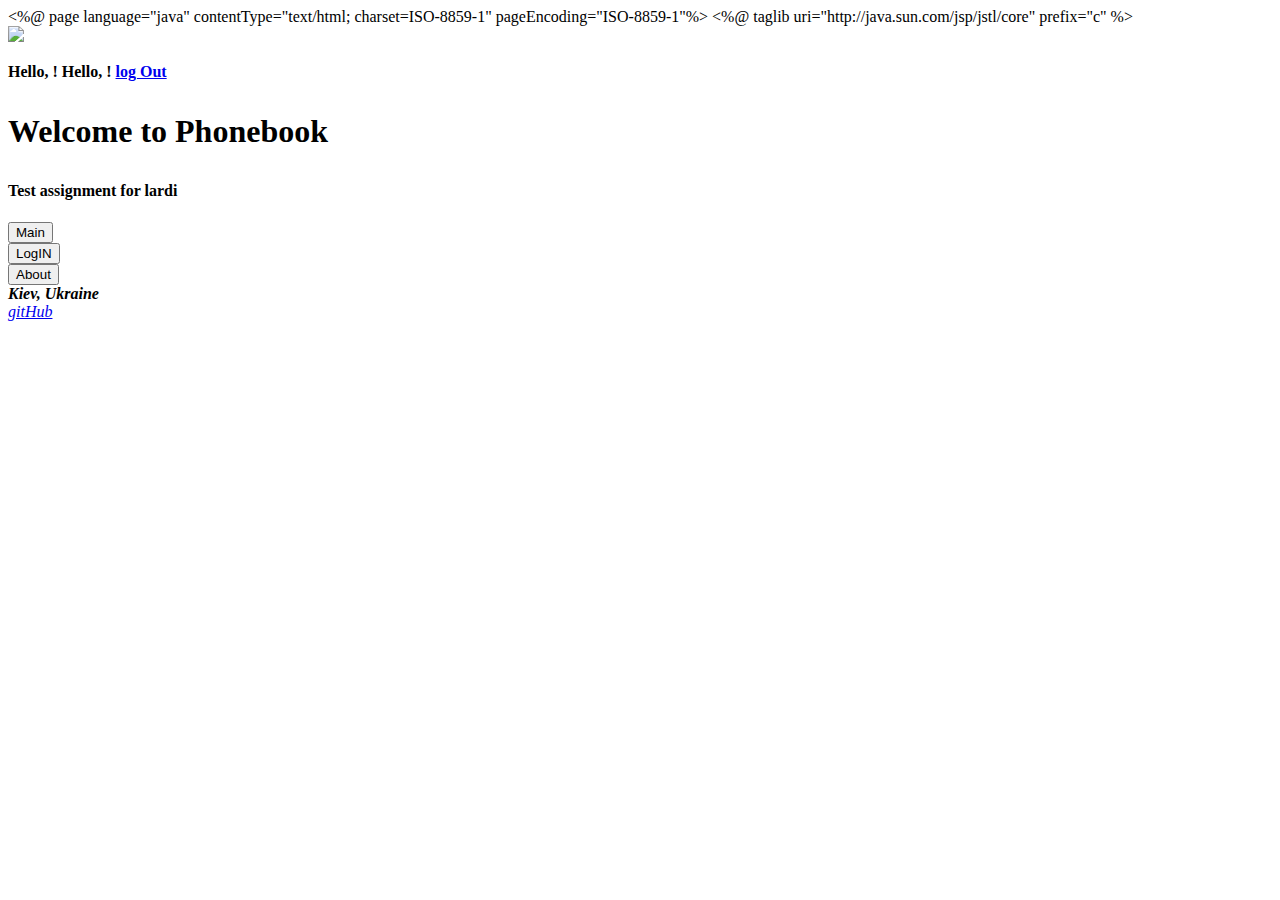
==== src/main/webapp/WEB-INF/views/about.html @ cdb7e968 "thymeleaf finally works!" ====
<%@ page language="java" contentType="text/html; charset=ISO-8859-1"
    pageEncoding="ISO-8859-1"%>
<!DOCTYPE html PUBLIC "-//W3C//DTD HTML 4.01 Transitional//EN" "http://www.w3.org/TR/html4/loose.dtd">
<%@ taglib uri="http://java.sun.com/jsp/jstl/core" prefix="c" %>
<html>
<head>
<meta http-equiv="Content-Type" content="text/html; charset=ISO-8859-1">
 
 <link rel="stylesheet" type="text/css" href="resources/css/bootstrap-theme.css">
 <link rel="stylesheet" type="text/css" href="resources/css/bootstrap.css">
 <link rel="stylesheet" type="text/css" href="resources/css//bootstrap-theme.min.css">
 <link rel="stylesheet" type="text/css" href="resources/css/bootstrap.min.css">
 <link href='http://fonts.googleapis.com/css?family=Alegreya+Sans:400,700,500italic' rel='stylesheet' type='text/css'>
 <link rel="stylesheet" type="text/css" href="resources/css/stylesCSS.css">
 <script src = "http://code.jquery.com/jquery-2.1.4.js"></script>


<title></title>
</head>
<body>
<div class = "container">
	<div class = "row">
		
		<div class = "col-md-3">
		<img class = "title-logo" src = "resources/images/logo.png"/>
			<h4><div class = "text-center">
				<c:if test="${sessionScope.login!= null}">
				<b>Hello, <c:out value="${login}"/>!</b>
				</c:if>
				<c:if test="${login == null}">
				<b>Hello, <c:out value="guest"/>!</b>
				</c:if>
				<a href="#" class = "myLink"> log Out</a>
			</div></h4>
		</div>
		<div class = "col-md-9">
			<h1><p class="text-center text-capitalize title-super">Welcome to Phonebook</p></h1>
			<h4 class ="text-center">Test assignment for lardi</h4>
		
	</div class = "button_class">
	
		<div class="btn-group btn-group-justified" role="group" aria-label="...">
			<div class="btn-group" role="group">
			<a href="index" id="btn">
			<button type="button" class="btn btn-default">Main</button>
			</a>
		</div>
		<div class="btn-group" role="group">
			<a href="login" id="btn">
			<button type="button" class="btn btn-default" >LogIN</button>
			</a>
		</div>
		<div class="btn-group" role="group">
			<a href="about" id="btn">
			<button type="button" class="btn btn-default">About</button>
			</a>
		</div>
	</div>
			
		
	
	<div class = "footer">
		<div class = "row">
		
			<div class = "col-md-8">
			</div >
			<div class = "col-md-4">
			
				<address>
				<strong>Kiev, Ukraine</strong><br>
				<a href="https://github.com/kastyan-kg/PhoneBook.git">gitHub</a>
				</address>
		    </div>
		</div>
	</div>
	
</div>
</div>
</body>
</html>
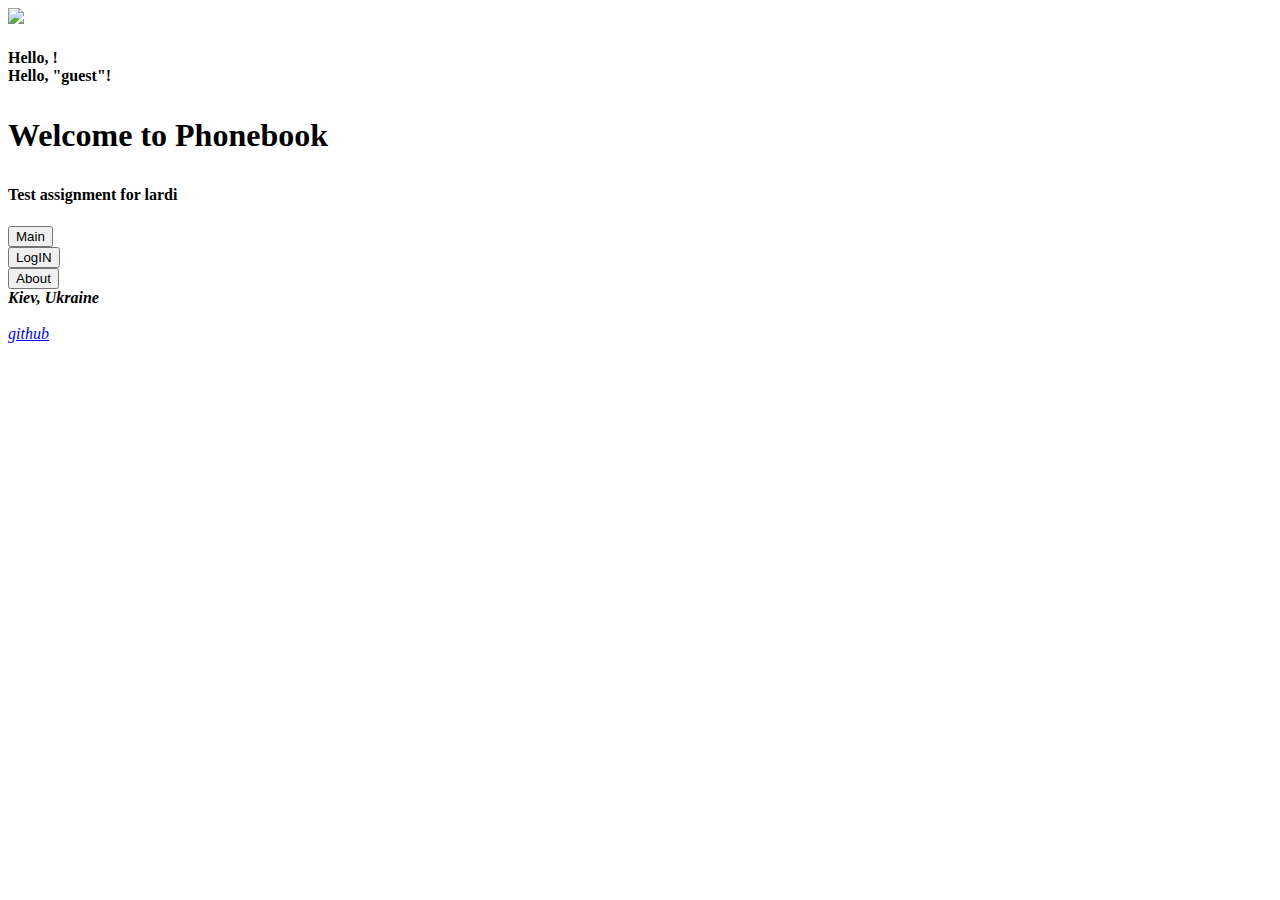
==== commit d8111e18: "configured session, thymeleaf + spring, can save user" ====
--- a/src/main/webapp/WEB-INF/views/about.html
+++ b/src/main/webapp/WEB-INF/views/about.html
@@ -1,17 +1,15 @@
-<%@ page language="java" contentType="text/html; charset=ISO-8859-1"
-    pageEncoding="ISO-8859-1"%>
-<!DOCTYPE html PUBLIC "-//W3C//DTD HTML 4.01 Transitional//EN" "http://www.w3.org/TR/html4/loose.dtd">
-<%@ taglib uri="http://java.sun.com/jsp/jstl/core" prefix="c" %>
-<html>
+<!DOCTYPE html>
+<html xmlns:th="http://www.thymeleaf.org">
+
 <head>
-<meta http-equiv="Content-Type" content="text/html; charset=ISO-8859-1">
+<meta http-equiv="Content-Type" content="text/html; charset=UTF-8"/>
  
- <link rel="stylesheet" type="text/css" href="resources/css/bootstrap-theme.css">
- <link rel="stylesheet" type="text/css" href="resources/css/bootstrap.css">
- <link rel="stylesheet" type="text/css" href="resources/css//bootstrap-theme.min.css">
- <link rel="stylesheet" type="text/css" href="resources/css/bootstrap.min.css">
- <link href='http://fonts.googleapis.com/css?family=Alegreya+Sans:400,700,500italic' rel='stylesheet' type='text/css'>
- <link rel="stylesheet" type="text/css" href="resources/css/stylesCSS.css">
+ <link rel="stylesheet" type="text/css" href="resources/css/bootstrap-theme.css"></link>
+ <link rel="stylesheet" type="text/css" href="resources/css/bootstrap.css"></link>
+ <link rel="stylesheet" type="text/css" href="resources/css//bootstrap-theme.min.css"></link>
+ <link rel="stylesheet" type="text/css" href="resources/css/bootstrap.min.css"></link>
+ <link href='http://fonts.googleapis.com/css?family=Alegreya+Sans:400,700,500italic' rel='stylesheet' type='text/css'></link>
+ <link rel="stylesheet" type="text/css" href="resources/css/stylesCSS.css"></link>
  <script src = "http://code.jquery.com/jquery-2.1.4.js"></script>
 
 
@@ -23,42 +21,45 @@
 		
 		<div class = "col-md-3">
 		<img class = "title-logo" src = "resources/images/logo.png"/>
-			<h4><div class = "text-center">
-				<c:if test="${sessionScope.login!= null}">
-				<b>Hello, <c:out value="${login}"/>!</b>
-				</c:if>
-				<c:if test="${login == null}">
-				<b>Hello, <c:out value="guest"/>!</b>
-				</c:if>
-				<a href="#" class = "myLink"> log Out</a>
-			</div></h4>
+			<h4>
+			    <div class = "text-center">
+					<div th:if ='${user != null}'>
+						<b>Hello, <span th:text="${user.name}"/>!</b>
+					</div>
+					<div th:if ='${user == null}'>
+						<b>Hello, <th:text> "guest"</th:text>!</b>
+					</div>
+					
+				</div>
+			</h4>
 		</div>
 		<div class = "col-md-9">
 			<h1><p class="text-center text-capitalize title-super">Welcome to Phonebook</p></h1>
-			<h4 class ="text-center">Test assignment for lardi</h4>
+			<h4 class ="text-center"> Test assignment for lardi</h4>
 		
-	</div class = "button_class">
 	
+	</div>
 		<div class="btn-group btn-group-justified" role="group" aria-label="...">
 			<div class="btn-group" role="group">
-			<a href="index" id="btn">
-			<button type="button" class="btn btn-default">Main</button>
-			</a>
+				<a href="index" id="btn">
+					<button type="button" class="btn btn-default">Main</button>
+				</a>
 		</div>
 		<div class="btn-group" role="group">
 			<a href="login" id="btn">
-			<button type="button" class="btn btn-default" >LogIN</button>
+				<button type="button" class="btn btn-default" >LogIN</button>
 			</a>
 		</div>
 		<div class="btn-group" role="group">
 			<a href="about" id="btn">
-			<button type="button" class="btn btn-default">About</button>
+				<button type="button" class="btn btn-default">About</button>
 			</a>
 		</div>
 	</div>
-			
-		
 	
+	<div>
+	<!-- smth inside -->
+	</div>
 	<div class = "footer">
 		<div class = "row">
 		
@@ -67,13 +68,14 @@
 			<div class = "col-md-4">
 			
 				<address>
-				<strong>Kiev, Ukraine</strong><br>
-				<a href="https://github.com/kastyan-kg/PhoneBook.git">gitHub</a>
+				<strong>Kiev, Ukraine</strong><br></br>
+				<a href="https://github.com/kastyan-kg/PhoneBook.git">github</a>
 				</address>
 		    </div>
 		</div>
 	</div>
 	
+
 </div>
 </div>
 </body>
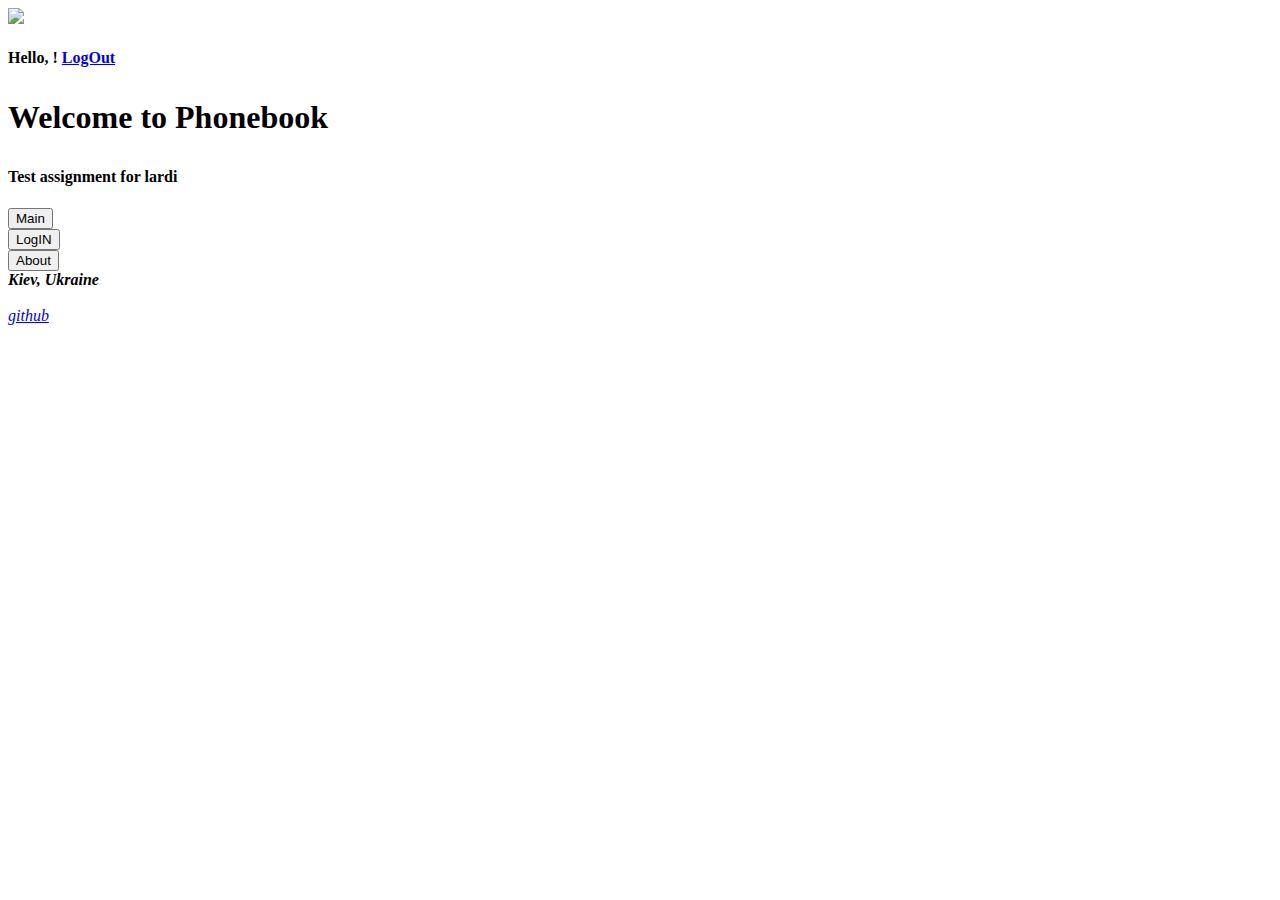
==== commit bfe4e2f9: "'ki'" ====
--- a/src/main/webapp/WEB-INF/views/about.html
+++ b/src/main/webapp/WEB-INF/views/about.html
@@ -23,13 +23,7 @@
 		<img class = "title-logo" src = "resources/images/logo.png"/>
 			<h4>
 			    <div class = "text-center">
-					<div th:if ='${user != null}'>
-						<b>Hello, <span th:text="${user.name}"/>!</b>
-					</div>
-					<div th:if ='${user == null}'>
-						<b>Hello, <th:text> "guest"</th:text>!</b>
-					</div>
-					
+						<b>Hello, <span th:text="${user.name}"/>!</b> <a href="logout" id="btn">LogOut</a>
 				</div>
 			</h4>
 		</div>
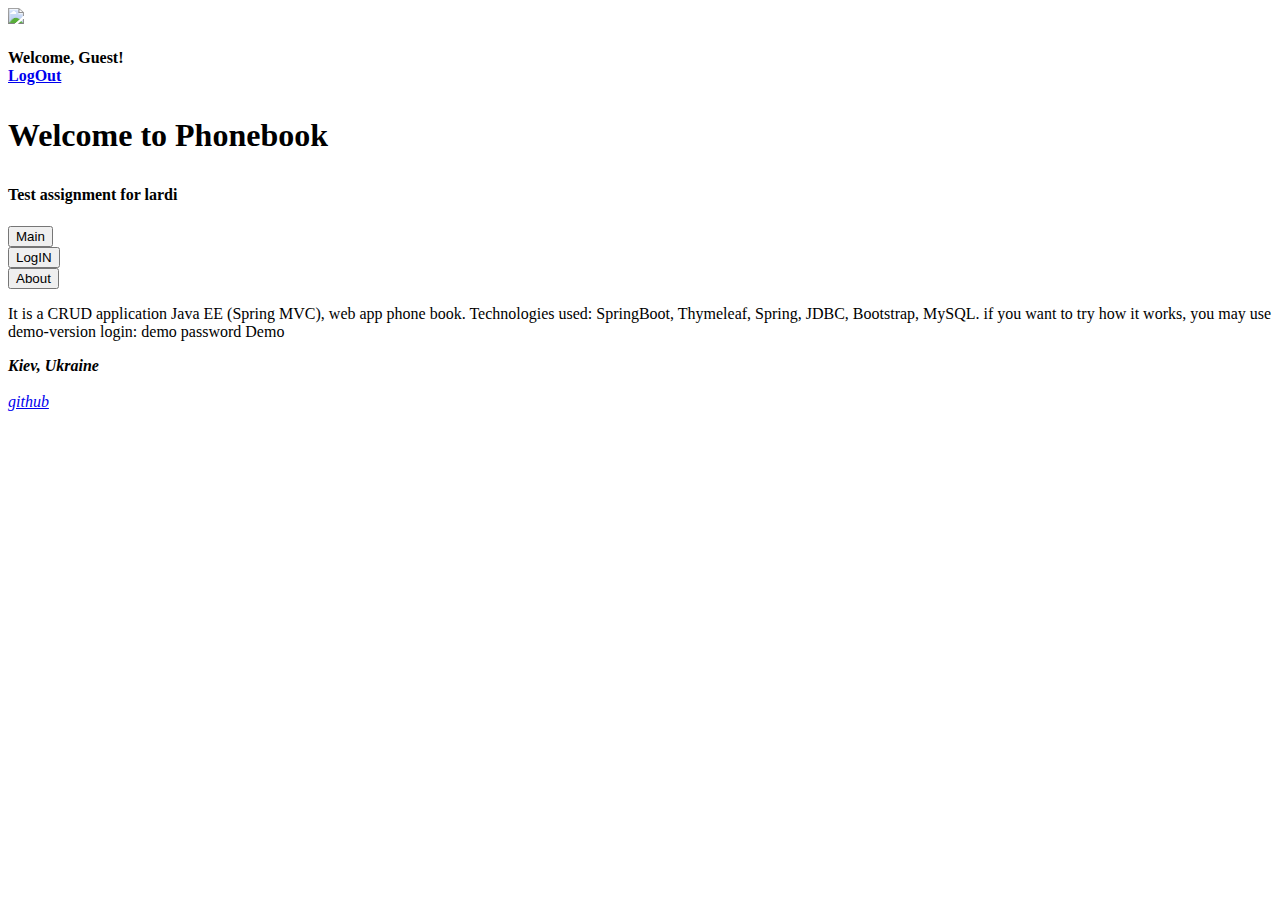
==== commit cab837fb: "delete option + checked DAOs for all DB methods" ====
--- a/src/main/webapp/WEB-INF/views/about.html
+++ b/src/main/webapp/WEB-INF/views/about.html
@@ -23,7 +23,13 @@
 		<img class = "title-logo" src = "resources/images/logo.png"/>
 			<h4>
 			    <div class = "text-center">
-						<b>Hello, <span th:text="${user.name}"/>!</b> <a href="logout" id="btn">LogOut</a>
+						<div th:if="${user.name == 'guest'}"> <!-- if customer is anonymous-->
+							<b><div>Welcome, Guest!</div></b>
+						</div>
+
+						<div th:unless="${user.name == 'guest'}"> <!-- if customer is not anonymous(logged in)-->
+							<b><div th:text="'Hello, ' + ${user.name} + ' !'"></div></b><a href="logout" id="btn">LogOut</a>
+						</div>
 				</div>
 			</h4>
 		</div>
@@ -53,6 +59,10 @@
 	
 	<div>
 	<!-- smth inside -->
+		<p class="lead">It is a CRUD application Java EE (Spring MVC), web app phone book.  
+		Technologies used: SpringBoot, Thymeleaf, Spring, JDBC, Bootstrap, MySQL. if you want to try how it works, 
+		you may use demo-version login: demo password Demo
+		</p>
 	</div>
 	<div class = "footer">
 		<div class = "row">
